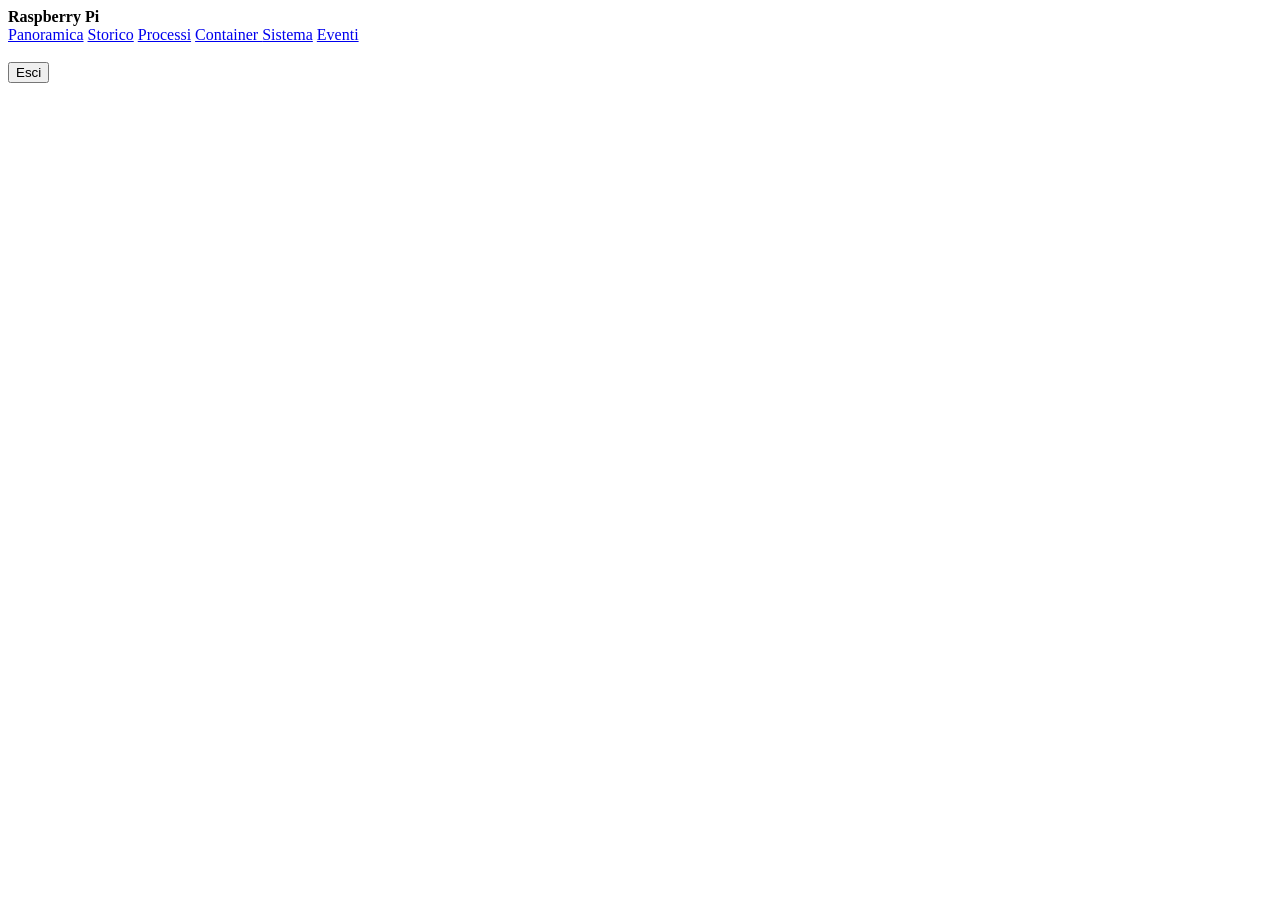
==== app/static/index.html @ 259e2d55 "first commit" ====
<!doctype html>
<html lang="it">
<head>
<meta charset="utf-8">
<meta name="viewport" content="width=device-width, initial-scale=1">
<title>Raspberry Pi · Dashboard</title>
<link rel="icon" href="data:image/svg+xml,%3Csvg xmlns='http://www.w3.org/2000/svg' viewBox='0 0 32 32'%3E%3Crect width='32' height='32' rx='7' fill='%231a1a19'/%3E%3Crect x='6' y='16' width='4' height='10' rx='1.5' fill='%233987e5'/%3E%3Crect x='14' y='8' width='4' height='18' rx='1.5' fill='%233987e5'/%3E%3Crect x='22' y='12' width='4' height='14' rx='1.5' fill='%233987e5'/%3E%3C/svg%3E">
<link rel="stylesheet" href="/static/style.css">
</head>
<body>
<div class="app">
  <aside class="side">
    <div class="brand"><b id="host">Raspberry Pi</b><small id="model">&nbsp;</small></div>
    <nav class="nav" aria-label="Sezioni">
      <a href="#panoramica" data-tab="panoramica">Panoramica</a>
      <a href="#storico" data-tab="storico">Storico</a>
      <a href="#processi" data-tab="processi">Processi</a>
      <a href="#container" data-tab="container">Container <span class="count" id="nav-ctr"></span></a>
      <a href="#sistema" data-tab="sistema">Sistema</a>
      <a href="#eventi" data-tab="eventi">Eventi</a>
    </nav>
    <div class="side-foot">
      <div id="uptime">&nbsp;</div>
      <button class="btn sm ghost" id="logout" type="button">Esci</button>
    </div>
  </aside>

  <main>
    <div id="banner" aria-live="polite"></div>

    <!-- PANORAMICA -->
    <section class="tab" id="tab-panoramica" hidden>
      <h1>Panoramica</h1>
      <p class="lead">Stato in tempo reale, aggiornato ogni 2 secondi.</p>
      <div class="grid g4" id="tiles"></div>
      <div class="grid g-main" style="margin-top:16px">
        <div class="panel">
          <div class="panel-head"><h2>Core della CPU</h2><span class="sub" id="cpu-sub"></span></div>
          <div class="cores" id="cores"></div>
        </div>
        <div class="panel">
          <div class="panel-head"><h2>In breve</h2><span class="sub">Carico, rete e disco</span></div>
          <dl class="kv" id="quick"></dl>
        </div>
      </div>
      <div class="grid g2" style="margin-top:16px">
        <div class="panel"><div class="panel-head"><h2>CPU</h2><span class="sub">Ultimi 5 minuti</span></div><div class="chart-box"><canvas id="c-live-cpu" role="img" aria-label="Utilizzo CPU negli ultimi 5 minuti"></canvas></div></div>
        <div class="panel"><div class="panel-head"><h2>Rete</h2><div class="legend" id="lg-live-net"></div></div><div class="chart-box"><canvas id="c-live-net" role="img" aria-label="Traffico di rete negli ultimi 5 minuti"></canvas></div></div>
      </div>
    </section>

    <!-- STORICO -->
    <section class="tab" id="tab-storico" hidden>
      <h1>Storico</h1>
      <p class="lead" id="hist-lead">Le misure vengono salvate nel database e conservate per <span id="ret-days">30</span> giorni.</p>
      <div class="toolbar">
        <div class="seg" id="range" role="group" aria-label="Intervallo">
          <button type="button" data-r="1h" aria-pressed="true">1 ora</button>
          <button type="button" data-r="6h" aria-pressed="false">6 ore</button>
          <button type="button" data-r="24h" aria-pressed="false">24 ore</button>
          <button type="button" data-r="7d" aria-pressed="false">7 giorni</button>
          <button type="button" data-r="30d" aria-pressed="false">30 giorni</button>
        </div>
        <span class="grow"></span>
        <button class="btn" id="csv" type="button">Scarica CSV</button>
      </div>
      <div class="grid g2" id="hist-grid"></div>
    </section>

    <!-- PROCESSI -->
    <section class="tab" id="tab-processi" hidden>
      <h1>Processi</h1>
      <p class="lead">Tutti i processi dell'host. Il CPU è in percentuale sul totale dei core.</p>
      <div class="toolbar">
        <input type="search" id="p-q" placeholder="Cerca per nome, comando o PID" aria-label="Cerca processi" style="min-width:260px">
        <span class="grow"></span>
        <span class="muted" id="p-count"></span>
      </div>
      <div class="panel" style="padding:0">
        <div class="tbl-wrap" style="max-height:68vh; overflow:auto">
          <table>
            <thead><tr>
              <th class="num"><button type="button" data-s="pid" aria-pressed="false">PID</button></th>
              <th><button type="button" data-s="name" aria-pressed="false">Nome</button></th>
              <th>Utente</th>
              <th class="num"><button type="button" data-s="cpu" aria-pressed="true">CPU %</button></th>
              <th class="num"><button type="button" data-s="mem" aria-pressed="false">Memoria</button></th>
              <th>Stato</th><th>Comando</th><th></th>
            </tr></thead>
            <tbody id="p-body"></tbody>
          </table>
        </div>
      </div>
    </section>

    <!-- CONTAINER -->
    <section class="tab" id="tab-container" hidden>
      <h1>Container</h1>
      <p class="lead">Avvia, ferma o riavvia i container Docker e leggi i log.</p>
      <div id="ctr-msg"></div>
      <div class="panel" style="padding:0">
        <div class="tbl-wrap">
          <table>
            <thead><tr><th>Nome</th><th>Stato</th><th>Immagine</th><th>Porte</th><th class="num">CPU</th><th>Memoria</th><th></th></tr></thead>
            <tbody id="c-body"></tbody>
          </table>
        </div>
      </div>
    </section>

    <!-- SISTEMA -->
    <section class="tab" id="tab-sistema" hidden>
      <h1>Sistema</h1>
      <p class="lead">Informazioni sul Raspberry, alimentazione, dischi, rete e impostazioni.</p>
      <div class="grid g2">
        <div class="panel"><div class="panel-head"><h2>Dispositivo</h2></div><dl class="kv" id="sys-info"></dl></div>
        <div class="panel"><div class="panel-head"><h2>Alimentazione e frequenza</h2></div><div class="rows" id="sys-pi"></div></div>
        <div class="panel"><div class="panel-head"><h2>Dischi</h2></div><div class="rows" id="sys-disks"></div></div>
        <div class="panel"><div class="panel-head"><h2>Rete</h2></div><div class="rows" id="sys-net"></div></div>
        <div class="panel"><div class="panel-head"><h2>Soglie degli avvisi</h2><span class="sub" id="tg-note"></span></div>
          <form id="alert-form">
            <div class="form-grid" id="alert-fields"></div>
            <div class="actions" style="display:flex;gap:8px;margin-top:6px">
              <button class="btn primary" type="submit">Salva soglie</button>
              <button class="btn" type="button" id="tg-test">Invia prova Telegram</button>
            </div>
          </form>
        </div>
        <div class="panel"><div class="panel-head"><h2>Database e alimentazione</h2></div>
          <dl class="kv" id="sys-db"></dl>
          <div style="display:flex;gap:8px;margin-top:18px;flex-wrap:wrap">
            <button class="btn" id="btn-reboot" type="button">Riavvia il Raspberry</button>
            <button class="btn danger" id="btn-shutdown" type="button">Spegni il Raspberry</button>
          </div>
        </div>
      </div>
    </section>

    <!-- EVENTI -->
    <section class="tab" id="tab-eventi" hidden>
      <h1>Eventi</h1>
      <p class="lead">Avvisi, azioni dalla dashboard e cambi di stato dei container.</p>
      <div class="toolbar">
        <div class="seg" id="ev-filter" role="group" aria-label="Filtra per gravità">
          <button type="button" data-l="" aria-pressed="true">Tutti</button>
          <button type="button" data-l="crit" aria-pressed="false">Critici</button>
          <button type="button" data-l="warn" aria-pressed="false">Avvisi</button>
          <button type="button" data-l="info" aria-pressed="false">Info</button>
        </div>
      </div>
      <div class="panel" style="padding:0"><div class="tbl-wrap">
        <table><thead><tr><th>Quando</th><th>Gravità</th><th>Origine</th><th>Messaggio</th></tr></thead><tbody id="ev-body"></tbody></table>
      </div></div>
    </section>
  </main>
</div>

<div id="toasts" aria-live="polite"></div>

<dialog id="dlg-confirm"><form method="dialog">
  <h2 id="cf-title"></h2><p id="cf-text" class="muted" style="margin:0"></p>
  <div class="field" id="cf-pw-wrap" style="margin-top:14px" hidden><label for="cf-pw">Password della dashboard</label><input type="password" id="cf-pw" autocomplete="current-password"></div>
  <div class="actions"><button class="btn" value="cancel" type="submit">Annulla</button><button class="btn primary" id="cf-ok" value="ok" type="submit">Conferma</button></div>
</form></dialog>

<dialog id="dlg-logs" class="wide">
  <div class="panel-head" style="margin-bottom:0"><h2 id="lg-title">Log</h2>
    <div style="display:flex;gap:8px;align-items:center">
      <label class="muted" for="lg-tail">Righe</label>
      <select id="lg-tail"><option>100</option><option selected>200</option><option>500</option><option>1000</option></select>
      <button class="btn sm" id="lg-refresh" type="button">Aggiorna</button>
      <button class="btn sm" id="lg-close" type="button">Chiudi</button>
    </div></div>
  <pre class="logs" id="lg-pre" tabindex="0"></pre>
</dialog>

<script src="/static/vendor/chart.umd.js"></script>
<script src="/static/app.js"></script>
</body>
</html>
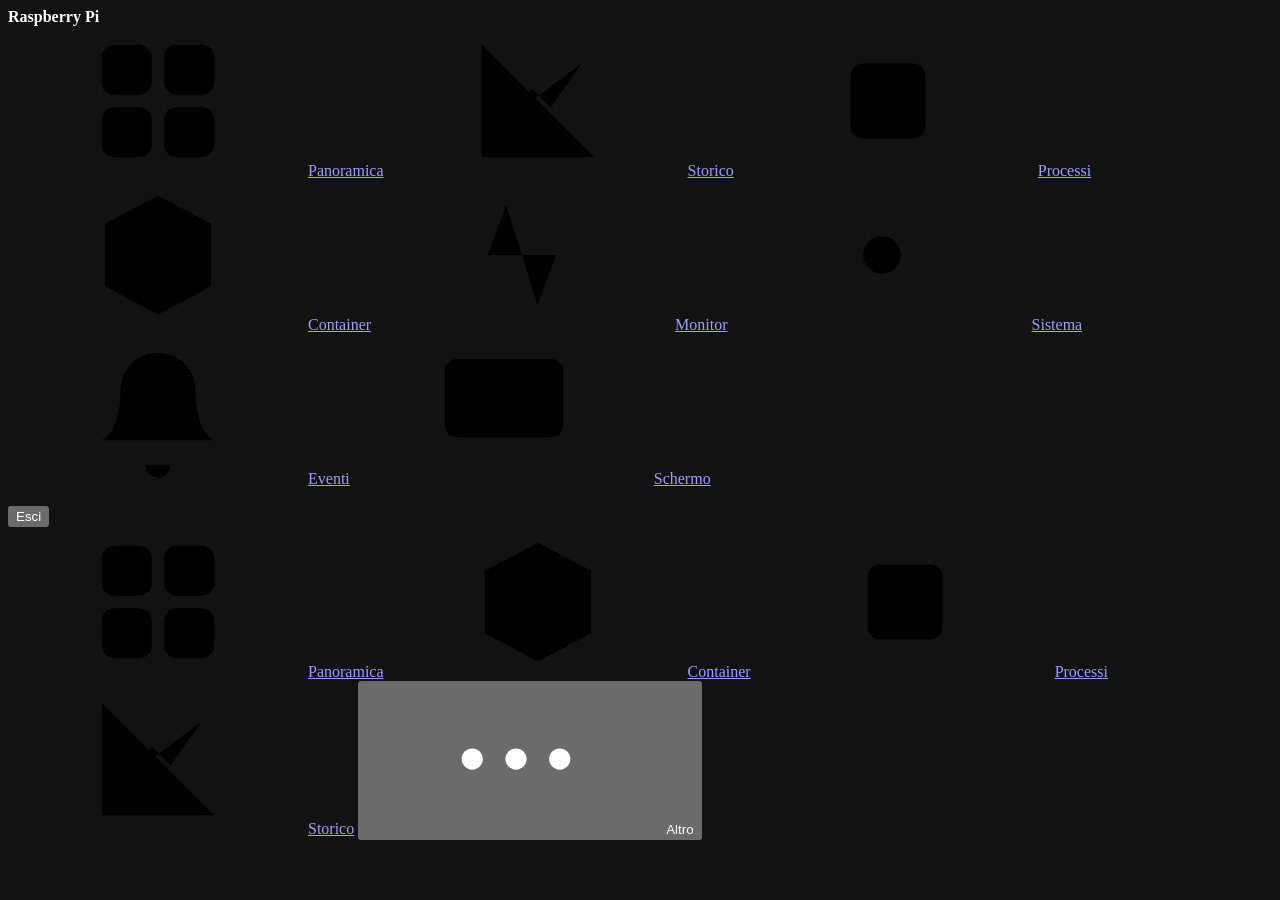
==== commit 39472dbe: "added mobile compatibility and added features" ====
--- a/app/static/index.html
+++ b/app/static/index.html
@@ -2,22 +2,46 @@
 <html lang="it">
 <head>
 <meta charset="utf-8">
-<meta name="viewport" content="width=device-width, initial-scale=1">
+<meta name="viewport" content="width=device-width, initial-scale=1, viewport-fit=cover">
+<meta name="color-scheme" content="dark">
+<meta name="theme-color" content="#131312">
+<meta name="mobile-web-app-capable" content="yes">
+<meta name="apple-mobile-web-app-capable" content="yes">
+<meta name="apple-mobile-web-app-status-bar-style" content="black-translucent">
+<meta name="apple-mobile-web-app-title" content="Raspberry">
 <title>Raspberry Pi · Dashboard</title>
-<link rel="icon" href="data:image/svg+xml,%3Csvg xmlns='http://www.w3.org/2000/svg' viewBox='0 0 32 32'%3E%3Crect width='32' height='32' rx='7' fill='%231a1a19'/%3E%3Crect x='6' y='16' width='4' height='10' rx='1.5' fill='%233987e5'/%3E%3Crect x='14' y='8' width='4' height='18' rx='1.5' fill='%233987e5'/%3E%3Crect x='22' y='12' width='4' height='14' rx='1.5' fill='%233987e5'/%3E%3C/svg%3E">
+<link rel="manifest" href="/static/manifest.webmanifest">
+<link rel="icon" type="image/png" sizes="192x192" href="/static/icons/icon-192.png">
+<link rel="apple-touch-icon" href="/static/icons/apple-touch-icon.png">
 <link rel="stylesheet" href="/static/style.css">
 </head>
 <body>
+<svg width="0" height="0" style="position:absolute" aria-hidden="true">
+  <defs>
+    <symbol id="i-overview" viewBox="0 0 24 24"><rect x="3" y="3" width="8" height="8" rx="2"/><rect x="13" y="3" width="8" height="8" rx="2"/><rect x="3" y="13" width="8" height="8" rx="2"/><rect x="13" y="13" width="8" height="8" rx="2"/></symbol>
+    <symbol id="i-history" viewBox="0 0 24 24"><path d="M3 3v18h18"/><path d="m7 15 4-5 3 3 5-7"/></symbol>
+    <symbol id="i-proc" viewBox="0 0 24 24"><rect x="6" y="6" width="12" height="12" rx="2"/><path d="M9 2v3M15 2v3M9 19v3M15 19v3M2 9h3M2 15h3M19 9h3M19 15h3"/></symbol>
+    <symbol id="i-box" viewBox="0 0 24 24"><path d="M12 2.5 3.5 7v10L12 21.5 20.5 17V7z"/><path d="m3.5 7 8.5 4.5L20.5 7M12 11.5v10"/></symbol>
+    <symbol id="i-pulse" viewBox="0 0 24 24"><path d="M2 12h4l3-8 5 16 3-8h5"/></symbol>
+    <symbol id="i-gear" viewBox="0 0 24 24"><circle cx="12" cy="12" r="3"/><path d="M12 2v3M12 19v3M2 12h3M19 12h3M5 5l2.1 2.1M16.9 16.9 19 19M5 19l2.1-2.1M16.9 7.1 19 5"/></symbol>
+    <symbol id="i-bell" viewBox="0 0 24 24"><path d="M6 9a6 6 0 1 1 12 0c0 7 3 8 3 8H3s3-1 3-8z"/><path d="M10 21a2 2 0 0 0 4 0"/></symbol>
+    <symbol id="i-screen" viewBox="0 0 24 24"><rect x="2.5" y="4" width="19" height="12.5" rx="2"/><path d="M8 21h8M12 16.5V21"/></symbol>
+    <symbol id="i-more" viewBox="0 0 24 24"><g fill="currentColor" stroke="none"><circle cx="5" cy="12" r="1.7"/><circle cx="12" cy="12" r="1.7"/><circle cx="19" cy="12" r="1.7"/></g></symbol>
+  </defs>
+</svg>
+
 <div class="app">
   <aside class="side">
     <div class="brand"><b id="host">Raspberry Pi</b><small id="model">&nbsp;</small></div>
     <nav class="nav" aria-label="Sezioni">
-      <a href="#panoramica" data-tab="panoramica">Panoramica</a>
-      <a href="#storico" data-tab="storico">Storico</a>
-      <a href="#processi" data-tab="processi">Processi</a>
-      <a href="#container" data-tab="container">Container <span class="count" id="nav-ctr"></span></a>
-      <a href="#sistema" data-tab="sistema">Sistema</a>
-      <a href="#eventi" data-tab="eventi">Eventi</a>
+      <a href="#panoramica" data-tab="panoramica"><svg class="ic"><use href="#i-overview"/></svg><span class="lb">Panoramica</span></a>
+      <a href="#storico" data-tab="storico"><svg class="ic"><use href="#i-history"/></svg><span class="lb">Storico</span></a>
+      <a href="#processi" data-tab="processi"><svg class="ic"><use href="#i-proc"/></svg><span class="lb">Processi</span></a>
+      <a href="#container" data-tab="container"><svg class="ic"><use href="#i-box"/></svg><span class="lb">Container</span><span class="count" id="nav-ctr"></span></a>
+      <a href="#monitor" data-tab="monitor"><svg class="ic"><use href="#i-pulse"/></svg><span class="lb">Monitor</span><span class="count" id="nav-mon"></span></a>
+      <a href="#sistema" data-tab="sistema"><svg class="ic"><use href="#i-gear"/></svg><span class="lb">Sistema</span></a>
+      <a href="#eventi" data-tab="eventi"><svg class="ic"><use href="#i-bell"/></svg><span class="lb">Eventi</span></a>
+      <a href="#schermo" data-tab="schermo"><svg class="ic"><use href="#i-screen"/></svg><span class="lb">Schermo</span></a>
     </nav>
     <div class="side-foot">
       <div id="uptime">&nbsp;</div>
@@ -25,7 +49,7 @@
     </div>
   </aside>
 
-  <main>
+  <main id="main">
     <div id="banner" aria-live="polite"></div>
 
     <!-- PANORAMICA -->
@@ -33,7 +57,7 @@
       <h1>Panoramica</h1>
       <p class="lead">Stato in tempo reale, aggiornato ogni 2 secondi.</p>
       <div class="grid g4" id="tiles"></div>
-      <div class="grid g-main" style="margin-top:16px">
+      <div class="grid g-main mt">
         <div class="panel">
           <div class="panel-head"><h2>Core della CPU</h2><span class="sub" id="cpu-sub"></span></div>
           <div class="cores" id="cores"></div>
@@ -43,7 +67,21 @@
           <dl class="kv" id="quick"></dl>
         </div>
       </div>
-      <div class="grid g2" style="margin-top:16px">
+      <div class="grid g3 mt">
+        <div class="panel">
+          <div class="panel-head"><h2>Container</h2><a class="sub link" href="#container">Apri</a></div>
+          <div id="ov-ctr" class="rows"></div>
+        </div>
+        <div class="panel">
+          <div class="panel-head"><h2>Processi più attivi</h2><a class="sub link" href="#processi">Apri</a></div>
+          <div id="ov-top" class="rows"></div>
+        </div>
+        <div class="panel">
+          <div class="panel-head"><h2>Monitor</h2><a class="sub link" href="#monitor">Apri</a></div>
+          <div id="ov-mon" class="rows"></div>
+        </div>
+      </div>
+      <div class="grid g2 mt">
         <div class="panel"><div class="panel-head"><h2>CPU</h2><span class="sub">Ultimi 5 minuti</span></div><div class="chart-box"><canvas id="c-live-cpu" role="img" aria-label="Utilizzo CPU negli ultimi 5 minuti"></canvas></div></div>
         <div class="panel"><div class="panel-head"><h2>Rete</h2><div class="legend" id="lg-live-net"></div></div><div class="chart-box"><canvas id="c-live-net" role="img" aria-label="Traffico di rete negli ultimi 5 minuti"></canvas></div></div>
       </div>
@@ -54,7 +92,7 @@
       <h1>Storico</h1>
       <p class="lead" id="hist-lead">Le misure vengono salvate nel database e conservate per <span id="ret-days">30</span> giorni.</p>
       <div class="toolbar">
-        <div class="seg" id="range" role="group" aria-label="Intervallo">
+        <div class="seg scroll" id="range" role="group" aria-label="Intervallo">
           <button type="button" data-r="1h" aria-pressed="true">1 ora</button>
           <button type="button" data-r="6h" aria-pressed="false">6 ore</button>
           <button type="button" data-r="24h" aria-pressed="false">24 ore</button>
@@ -70,22 +108,23 @@
     <!-- PROCESSI -->
     <section class="tab" id="tab-processi" hidden>
       <h1>Processi</h1>
-      <p class="lead">Tutti i processi dell'host. Il CPU è in percentuale sul totale dei core.</p>
+      <p class="lead">Tutti i processi dell'host. Tocca un processo per i dettagli e per fermarlo.</p>
       <div class="toolbar">
-        <input type="search" id="p-q" placeholder="Cerca per nome, comando o PID" aria-label="Cerca processi" style="min-width:260px">
+        <input type="search" id="p-q" placeholder="Cerca per nome, comando o PID" aria-label="Cerca processi" class="grow-min">
+        <label class="switch"><input type="checkbox" id="p-group"><span class="track"></span><span>Raggruppa per nome</span></label>
         <span class="grow"></span>
         <span class="muted" id="p-count"></span>
       </div>
-      <div class="panel" style="padding:0">
-        <div class="tbl-wrap" style="max-height:68vh; overflow:auto">
+      <div class="panel flush">
+        <div class="tbl-wrap tall-scroll">
           <table>
             <thead><tr>
-              <th class="num"><button type="button" data-s="pid" aria-pressed="false">PID</button></th>
+              <th class="num hide-sm"><button type="button" data-s="pid" aria-pressed="false">PID</button></th>
               <th><button type="button" data-s="name" aria-pressed="false">Nome</button></th>
-              <th>Utente</th>
+              <th class="hide-sm">Utente</th>
               <th class="num"><button type="button" data-s="cpu" aria-pressed="true">CPU %</button></th>
               <th class="num"><button type="button" data-s="mem" aria-pressed="false">Memoria</button></th>
-              <th>Stato</th><th>Comando</th><th></th>
+              <th class="hide-sm">Stato</th><th class="hide-md">Comando</th>
             </tr></thead>
             <tbody id="p-body"></tbody>
           </table>
@@ -96,16 +135,27 @@
     <!-- CONTAINER -->
     <section class="tab" id="tab-container" hidden>
       <h1>Container</h1>
-      <p class="lead">Avvia, ferma o riavvia i container Docker e leggi i log.</p>
+      <p class="lead">Tutti i container presenti su Docker, anche quelli fermi. Avviali, fermali o attiva il riavvio automatico.</p>
       <div id="ctr-msg"></div>
-      <div class="panel" style="padding:0">
-        <div class="tbl-wrap">
-          <table>
-            <thead><tr><th>Nome</th><th>Stato</th><th>Immagine</th><th>Porte</th><th class="num">CPU</th><th>Memoria</th><th></th></tr></thead>
-            <tbody id="c-body"></tbody>
-          </table>
-        </div>
-      </div>
+      <div class="toolbar" id="ctr-tools">
+        <div class="seg scroll" id="ctr-filter" role="group" aria-label="Filtra container">
+          <button type="button" data-f="all" aria-pressed="true">Tutti <span class="n" id="n-all"></span></button>
+          <button type="button" data-f="running" aria-pressed="false">In esecuzione <span class="n" id="n-run"></span></button>
+          <button type="button" data-f="stopped" aria-pressed="false">Fermi <span class="n" id="n-stop"></span></button>
+        </div>
+        <input type="search" id="c-q" placeholder="Cerca container" aria-label="Cerca container" class="grow-min">
+        <span class="grow"></span>
+        <button class="btn primary" id="c-startall" type="button" hidden>Avvia tutti i fermi</button>
+      </div>
+      <div id="c-list"></div>
+    </section>
+
+    <!-- MONITOR -->
+    <section class="tab" id="tab-monitor" hidden>
+      <h1>Monitor</h1>
+      <p class="lead">Controlla che Internet, i tuoi servizi e gli altri dispositivi rispondano. Ricevi un avviso quando uno smette di rispondere.</p>
+      <div class="toolbar"><span class="grow"></span><button class="btn primary" id="chk-add" type="button">Aggiungi controllo</button></div>
+      <div id="chk-list" class="grid g-cards"></div>
     </section>
 
     <!-- SISTEMA -->
@@ -115,22 +165,29 @@
       <div class="grid g2">
         <div class="panel"><div class="panel-head"><h2>Dispositivo</h2></div><dl class="kv" id="sys-info"></dl></div>
         <div class="panel"><div class="panel-head"><h2>Alimentazione e frequenza</h2></div><div class="rows" id="sys-pi"></div></div>
-        <div class="panel"><div class="panel-head"><h2>Dischi</h2></div><div class="rows" id="sys-disks"></div></div>
+        <div class="panel"><div class="panel-head"><h2>Dischi</h2></div><div class="rows" id="sys-disks"></div><p class="muted forecast" id="sys-forecast"></p></div>
         <div class="panel"><div class="panel-head"><h2>Rete</h2></div><div class="rows" id="sys-net"></div></div>
+        <div class="panel"><div class="panel-head"><h2>Spazio usato da Docker</h2><button class="btn sm" id="dk-calc" type="button">Calcola</button></div>
+          <div id="dk-body" class="rows"><p class="muted" style="margin:0">Il calcolo può richiedere qualche secondo.</p></div></div>
         <div class="panel"><div class="panel-head"><h2>Soglie degli avvisi</h2><span class="sub" id="tg-note"></span></div>
           <form id="alert-form">
             <div class="form-grid" id="alert-fields"></div>
-            <div class="actions" style="display:flex;gap:8px;margin-top:6px">
+            <div class="actions-row">
               <button class="btn primary" type="submit">Salva soglie</button>
               <button class="btn" type="button" id="tg-test">Invia prova Telegram</button>
             </div>
           </form>
         </div>
-        <div class="panel"><div class="panel-head"><h2>Database e alimentazione</h2></div>
+        <div class="panel"><div class="panel-head"><h2>Database</h2></div>
           <dl class="kv" id="sys-db"></dl>
-          <div style="display:flex;gap:8px;margin-top:18px;flex-wrap:wrap">
+          <div class="actions-row"><a class="btn" href="/api/db/download" download>Scarica una copia del database</a></div>
+        </div>
+        <div class="panel"><div class="panel-head"><h2>Alimentazione e sessione</h2></div>
+          <p class="muted" style="margin-top:0">Riavvio e spegnimento chiedono di nuovo la password.</p>
+          <div class="actions-row">
             <button class="btn" id="btn-reboot" type="button">Riavvia il Raspberry</button>
             <button class="btn danger" id="btn-shutdown" type="button">Spegni il Raspberry</button>
+            <button class="btn ghost" id="logout2" type="button">Esci dalla dashboard</button>
           </div>
         </div>
       </div>
@@ -139,41 +196,118 @@
     <!-- EVENTI -->
     <section class="tab" id="tab-eventi" hidden>
       <h1>Eventi</h1>
-      <p class="lead">Avvisi, azioni dalla dashboard e cambi di stato dei container.</p>
+      <p class="lead">Avvisi, azioni fatte dalla dashboard e cambi di stato dei container.</p>
       <div class="toolbar">
-        <div class="seg" id="ev-filter" role="group" aria-label="Filtra per gravità">
+        <div class="seg scroll" id="ev-filter" role="group" aria-label="Filtra per gravità">
           <button type="button" data-l="" aria-pressed="true">Tutti</button>
           <button type="button" data-l="crit" aria-pressed="false">Critici</button>
           <button type="button" data-l="warn" aria-pressed="false">Avvisi</button>
           <button type="button" data-l="info" aria-pressed="false">Info</button>
         </div>
-      </div>
-      <div class="panel" style="padding:0"><div class="tbl-wrap">
-        <table><thead><tr><th>Quando</th><th>Gravità</th><th>Origine</th><th>Messaggio</th></tr></thead><tbody id="ev-body"></tbody></table>
+        <select id="ev-kind" aria-label="Filtra per origine">
+          <option value="">Tutte le origini</option><option value="alert">Soglie</option><option value="container">Container</option>
+          <option value="monitor">Monitor</option><option value="process">Processi</option><option value="power">Alimentazione</option>
+          <option value="auth">Accessi</option><option value="system">Sistema</option>
+        </select>
+      </div>
+      <div class="panel flush"><div class="tbl-wrap">
+        <table><thead><tr><th>Quando</th><th>Gravità</th><th class="hide-sm">Origine</th><th>Messaggio</th></tr></thead><tbody id="ev-body"></tbody></table>
       </div></div>
+    </section>
+
+    <!-- SCHERMO -->
+    <section class="tab" id="tab-schermo" hidden>
+      <div class="kiosk">
+        <header class="k-head">
+          <div><div class="k-clock" id="k-time">--:--</div><div class="k-date" id="k-date"></div></div>
+          <div class="k-right">
+            <div class="k-host" id="k-host"></div>
+            <div class="k-btns">
+              <button class="btn sm ghost" id="k-full" type="button">Schermo intero</button>
+              <a class="btn sm ghost" href="#panoramica" id="k-exit">Esci dalla modalità schermo</a>
+            </div>
+          </div>
+        </header>
+        <div class="k-tiles" id="k-tiles"></div>
+        <div class="k-row">
+          <div class="panel k-panel"><h2>Core della CPU</h2><div class="cores k-cores" id="k-cores"></div></div>
+          <div class="panel k-panel"><h2>Rete</h2><div class="k-net" id="k-net"></div></div>
+        </div>
+        <div class="k-row k-row3">
+          <div class="panel k-panel"><h2>Container</h2><div id="k-ctr" class="rows"></div></div>
+          <div class="panel k-panel"><h2>Monitor</h2><div id="k-mon" class="rows"></div></div>
+          <div class="panel k-panel"><h2>Processi più attivi</h2><div id="k-top" class="rows"></div></div>
+        </div>
+      </div>
     </section>
   </main>
 </div>
 
+<!-- barra in basso (telefono) -->
+<nav class="tabbar" aria-label="Navigazione principale">
+  <a href="#panoramica" data-tab="panoramica"><svg class="ic"><use href="#i-overview"/></svg><span>Panoramica</span></a>
+  <a href="#container" data-tab="container"><svg class="ic"><use href="#i-box"/></svg><span>Container</span><i class="dot" id="tb-ctr" hidden></i></a>
+  <a href="#processi" data-tab="processi"><svg class="ic"><use href="#i-proc"/></svg><span>Processi</span></a>
+  <a href="#storico" data-tab="storico"><svg class="ic"><use href="#i-history"/></svg><span>Storico</span></a>
+  <button type="button" id="tb-more" aria-haspopup="dialog"><svg class="ic"><use href="#i-more"/></svg><span>Altro</span><i class="dot" id="tb-mon" hidden></i></button>
+</nav>
+
 <div id="toasts" aria-live="polite"></div>
 
-<dialog id="dlg-confirm"><form method="dialog">
+<dialog id="dlg-more" class="sheet">
+  <h2>Altre sezioni</h2>
+  <nav class="more-list" aria-label="Altre sezioni">
+    <a href="#monitor" data-tab="monitor"><svg class="ic"><use href="#i-pulse"/></svg>Monitor<span class="count" id="more-mon"></span></a>
+    <a href="#sistema" data-tab="sistema"><svg class="ic"><use href="#i-gear"/></svg>Sistema</a>
+    <a href="#eventi" data-tab="eventi"><svg class="ic"><use href="#i-bell"/></svg>Eventi</a>
+    <a href="#schermo" data-tab="schermo"><svg class="ic"><use href="#i-screen"/></svg>Modalità schermo</a>
+  </nav>
+  <div class="actions"><button class="btn" id="more-close" type="button">Chiudi</button></div>
+</dialog>
+
+<dialog id="dlg-confirm" class="sheet"><form method="dialog">
   <h2 id="cf-title"></h2><p id="cf-text" class="muted" style="margin:0"></p>
   <div class="field" id="cf-pw-wrap" style="margin-top:14px" hidden><label for="cf-pw">Password della dashboard</label><input type="password" id="cf-pw" autocomplete="current-password"></div>
   <div class="actions"><button class="btn" value="cancel" type="submit">Annulla</button><button class="btn primary" id="cf-ok" value="ok" type="submit">Conferma</button></div>
 </form></dialog>
 
-<dialog id="dlg-logs" class="wide">
-  <div class="panel-head" style="margin-bottom:0"><h2 id="lg-title">Log</h2>
-    <div style="display:flex;gap:8px;align-items:center">
-      <label class="muted" for="lg-tail">Righe</label>
-      <select id="lg-tail"><option>100</option><option selected>200</option><option>500</option><option>1000</option></select>
+<dialog id="dlg-logs" class="wide sheet">
+  <div class="dlg-head"><h2 id="lg-title">Log</h2>
+    <div class="dlg-tools">
+      <label class="switch"><input type="checkbox" id="lg-live"><span class="track"></span><span>In diretta</span></label>
+      <select id="lg-tail" aria-label="Numero di righe"><option>100</option><option selected>200</option><option>500</option><option>1000</option></select>
       <button class="btn sm" id="lg-refresh" type="button">Aggiorna</button>
       <button class="btn sm" id="lg-close" type="button">Chiudi</button>
     </div></div>
   <pre class="logs" id="lg-pre" tabindex="0"></pre>
 </dialog>
 
+<dialog id="dlg-proc" class="sheet">
+  <div class="dlg-head"><h2 id="pd-title">Processo</h2><button class="btn sm ghost" id="pd-close" type="button">Chiudi</button></div>
+  <dl class="kv" id="pd-body"></dl>
+  <div class="actions wrap" id="pd-actions"></div>
+</dialog>
+
+<dialog id="dlg-ctr" class="sheet">
+  <div class="dlg-head"><h2 id="cd-title">Container</h2><button class="btn sm ghost" id="cd-close" type="button">Chiudi</button></div>
+  <dl class="kv" id="cd-body"></dl>
+</dialog>
+
+<dialog id="dlg-check" class="sheet"><form id="chk-form" method="dialog">
+  <h2>Nuovo controllo</h2>
+  <div class="chips" id="chk-presets" aria-label="Esempi"></div>
+  <div class="field"><label for="chk-name">Nome</label><input id="chk-name" type="text" maxlength="40" required placeholder="Es. Internet"></div>
+  <div class="form-grid">
+    <div class="field"><label for="chk-kind">Tipo</label>
+      <select id="chk-kind"><option value="tcp">Porta TCP (host:porta)</option><option value="http">Pagina web (http/https)</option></select></div>
+    <div class="field"><label for="chk-int">Ogni</label>
+      <select id="chk-int"><option value="30">30 secondi</option><option value="60" selected>1 minuto</option><option value="300">5 minuti</option><option value="900">15 minuti</option></select></div>
+  </div>
+  <div class="field"><label for="chk-target" id="chk-target-l">Indirizzo</label><input id="chk-target" type="text" required placeholder="1.1.1.1:443" autocapitalize="off" autocorrect="off" spellcheck="false"></div>
+  <p class="err" id="chk-err" role="alert"></p>
+  <div class="actions"><button class="btn" value="cancel" type="button" id="chk-cancel">Annulla</button><button class="btn primary" type="submit">Aggiungi</button></div>
+</form></dialog>
+
 <script src="/static/vendor/chart.umd.js"></script>
 <script src="/static/app.js"></script>
 </body>
